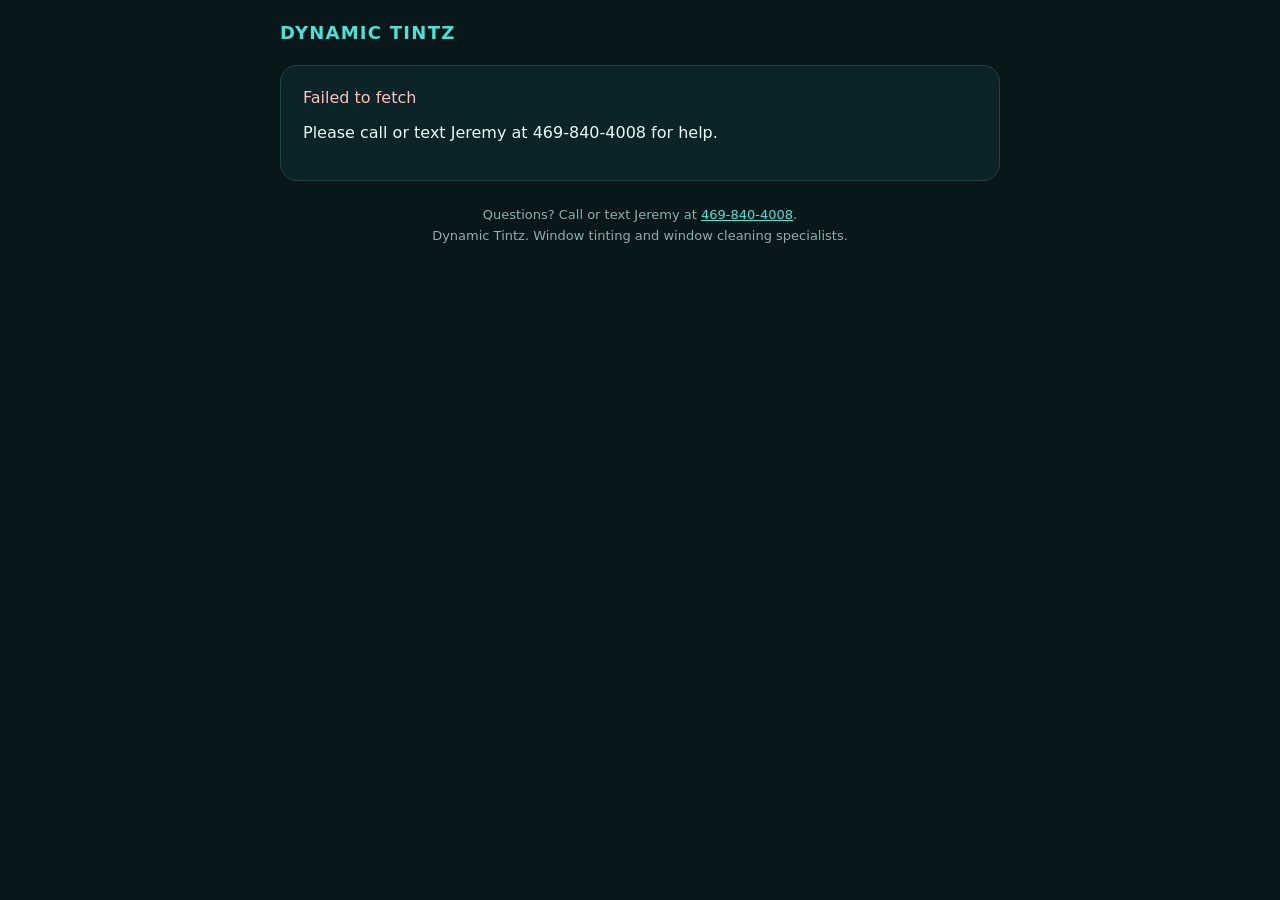
==== cleaning-quote.html @ c1bbcbcb "cleaning quote selection and email added." ====
<!doctype html><html lang="en"><head><meta charset="utf-8"><meta name="viewport" content="width=device-width,initial-scale=1"><meta name="theme-color" content="#082023"><title>Choose Your Window Cleaning | Dynamic Tintz</title><style>
:root{font-family:Inter,system-ui,-apple-system,Segoe UI,Arial,sans-serif;color:#e9f8f8;background:#07171a}*{box-sizing:border-box}body{margin:0;padding:22px 14px 50px}main{max-width:720px;margin:auto}.brand{font-weight:900;font-size:18px;letter-spacing:.07em;color:#4de1d6;margin-bottom:22px}.intro{color:#b8cdcd;line-height:1.55}h1{font-size:clamp(25px,5vw,37px);line-height:1.12;margin:0 0 8px}h2{font-size:19px;margin:0 0 10px}.card{background:#0c2427;border:1px solid #214247;border-radius:17px;padding:22px;margin:16px 0}.card.active{border:2px solid #42ddd0}.head{display:flex;justify-content:space-between;gap:12px;align-items:center}.price{font-size:27px;font-weight:900;color:white}.muted{color:#a6bfc0;font-size:14px}.line{display:flex;justify-content:space-between;gap:15px;padding:8px 0;border-bottom:1px solid #224044}.line:last-child{border:0}.option{display:flex;gap:12px;align-items:center;padding:11px 0;border-top:1px solid #244449}.option label{flex:1;cursor:pointer}.option input{accent-color:#23d0c5;width:19px;height:19px}.option strong{white-space:nowrap}button{font:inherit;cursor:pointer}.select{background:#122f32;color:#eff;border:1px solid #3e6468;border-radius:10px;padding:12px 16px;font-weight:750}.select.active{background:#177a7a;border-color:#4de1d6}.primary{width:100%;background:#22cfc4;color:#052022;border:0;border-radius:12px;padding:17px;font-weight:850;font-size:16px}.primary:disabled{opacity:.5;cursor:wait}.error{color:#ffc1bb}.success{color:#8ef2d5}.hidden{display:none}.foot{margin-top:24px;text-align:center;color:#93adaf;font-size:13px;line-height:1.6}a{color:#4ce5d8}.tag{font-size:12px;color:#a6f1e5;text-transform:uppercase;letter-spacing:.09em;font-weight:800}.status{padding:15px;border:1px solid #35585b;border-radius:12px;margin-top:15px;line-height:1.5}
</style></head><body><main><div class="brand">DYNAMIC TINTZ</div><div id="loading" class="card">Loading your window cleaning options...</div><div id="content" class="hidden"><div class="tag">Your personalized cleaning quote</div><h1 id="headline">Choose your cleaning package</h1><p class="intro">Select the services that work best for you. Nothing is charged or invoiced when you make your selection. Jeremy will review the details before sending your Square invoice.</p><section class="card" id="basicCard"><div class="head"><div><div class="tag">Option A</div><h2>Glass Cleaning</h2></div><div id="basicPrice" class="price"></div></div><p class="muted">Your quoted glass cleaning services, without optional extras.</p><div id="baseLines"></div><button type="button" id="chooseBasic" class="select">Choose Glass Only</button></section><section class="card active" id="customCard"><div class="head"><div><div class="tag">Option B</div><h2>Customize Your Cleaning</h2></div><div id="customPrice" class="price"></div></div><p class="muted">Choose any extras you'd like us to include. The total updates automatically.</p><div id="extras"></div><button type="button" id="chooseCustom" class="select active">Choose Custom Package</button></section><section class="card"><div class="line"><strong>Selected subtotal</strong><strong id="subtotal"></strong></div><div class="line"><span>Estimated sales tax (6.25%)</span><strong id="tax"></strong></div><div class="line"><strong>Selected total</strong><span id="total" class="price"></span></div><p class="muted">Hard-water treatment is a starting estimate and may need confirmation after glass inspection. Any change will be reviewed with you before invoicing.</p><button id="confirm" class="primary">Confirm My Cleaning Package</button><div id="message" role="status" aria-live="polite"></div></section></div><footer class="foot">Questions? Call or text Jeremy at <a href="tel:4698404008">469-840-4008</a>.<br>Dynamic Tintz. Window tinting and window cleaning specialists.</footer></main><script>
(()=>{'use strict';const API='https://jypfmjuesuezlmgfmrjq.supabase.co/functions/v1/cleaning-quote-options',KEY='sb_publishable_pAu0w7YvY4vk5sMect4LQw_-SG6ngls',token=new URLSearchParams(location.search).get('token')||'';let data=null,mode='custom',chosen=new Set();const $=id=>document.getElementById(id);const money=n=>(n/100).toLocaleString('en-US',{style:'currency',currency:'USD'});const escape=s=>String(s??'').replace(/[&<>"']/g,c=>({'&':'&amp;','<':'&lt;','>':'&gt;','"':'&quot;',"'":'&apos;'}[c]));async function request(action,extra={}){const r=await fetch(API,{method:'POST',headers:{'Content-Type':'application/json',apikey:KEY},body:JSON.stringify({action,token,...extra})});const v=await r.json();if(!r.ok||v.error)throw new Error(v.error||'Request failed');return v;}
function totals(lines){const subtotal=lines.reduce((s,l)=>s+Math.max(Math.round((Number(l.minimum)||0)*100),Math.round(Number(l.price)*100)*Number(l.qty)),0);const tax=Math.round(subtotal*.0625);return {subtotal,tax,total:subtotal+tax};}
function render(){if(!data)return;const active=mode==='custom';$('basicCard').classList.toggle('active',!active);$('customCard').classList.toggle('active',active);$('chooseBasic').classList.toggle('active',!active);$('chooseCustom').classList.toggle('active',active);const lines=[...data.base_lines,...(active?data.optional.filter(o=>chosen.has(o.key)).map(o=>({...o,kind:'addition'})):[])];const t=totals(lines);$('basicPrice').textContent=money(totals(data.base_lines).total);$('customPrice').textContent=money(totals([...data.base_lines,...data.optional.filter(o=>chosen.has(o.key))]).total);$('subtotal').textContent=money(t.subtotal);$('tax').textContent=money(t.tax);$('total').textContent=money(t.total);}
function show(){if(!data)return;$('loading').classList.add('hidden');$('content').classList.remove('hidden');$('headline').textContent='Your window cleaning options';$('baseLines').innerHTML=data.base_lines.map(l=>`<div class="line"><span>${escape(l.name)}${l.variation?' ('+escape(l.variation)+')':''}</span><strong>${money(Math.max(Math.round((Number(l.minimum)||0)*100),Math.round(l.price*100)*l.qty))}</strong></div>`).join('');$('extras').innerHTML=data.optional.map(o=>`<div class="option"><input type="checkbox" id="extra_${escape(o.key)}" data-key="${escape(o.key)}" checked><label for="extra_${escape(o.key)}">${escape(o.name)} <span class="muted">(${o.qty} × ${money(o.price*100)})${o.minimum?' · '+money(o.minimum*100)+' minimum':''}</span></label><strong>${money(Math.max(Math.round((Number(o.minimum)||0)*100),Math.round(o.price*100)*o.qty))}</strong></div>`).join('');chosen=new Set(data.optional.map(o=>o.key));$('extras').querySelectorAll('input').forEach(el=>el.addEventListener('change',()=>{el.checked?chosen.add(el.dataset.key):chosen.delete(el.dataset.key);mode='custom';render()}));if(data.status!=='sent'){document.querySelectorAll('input,button').forEach(el=>el.disabled=true);$('message').innerHTML='<div class="status success">Your selection has already been received. Dynamic Tintz will review it and follow up.</div>';}render();}
$('chooseBasic').onclick=()=>{mode='basic';render()};$('chooseCustom').onclick=()=>{mode='custom';render()};$('confirm').onclick=async()=>{if(!confirm('Confirm your selected cleaning package? You will not be charged now.'))return;const b=$('confirm');b.disabled=true;b.textContent='Confirming...';try{const result=await request('select',{selected_keys:mode==='custom'?[...chosen]:[]});$('message').innerHTML='<div class="status success">Thank you! Your selection has been received. Jeremy will review it before sending your invoice.</div>';document.querySelectorAll('input,button').forEach(el=>el.disabled=true);}catch(e){$('message').innerHTML='<div class="status error">'+escape(e.message)+'</div>';b.disabled=false;b.textContent='Confirm My Cleaning Package';}};
(async()=>{try{data=await request('get');show()}catch(e){$('loading').innerHTML='<div class="error">'+escape(e.message)+'</div><p>Please call or text Jeremy at 469-840-4008 for help.</p>'}})();})();
</script></body></html>
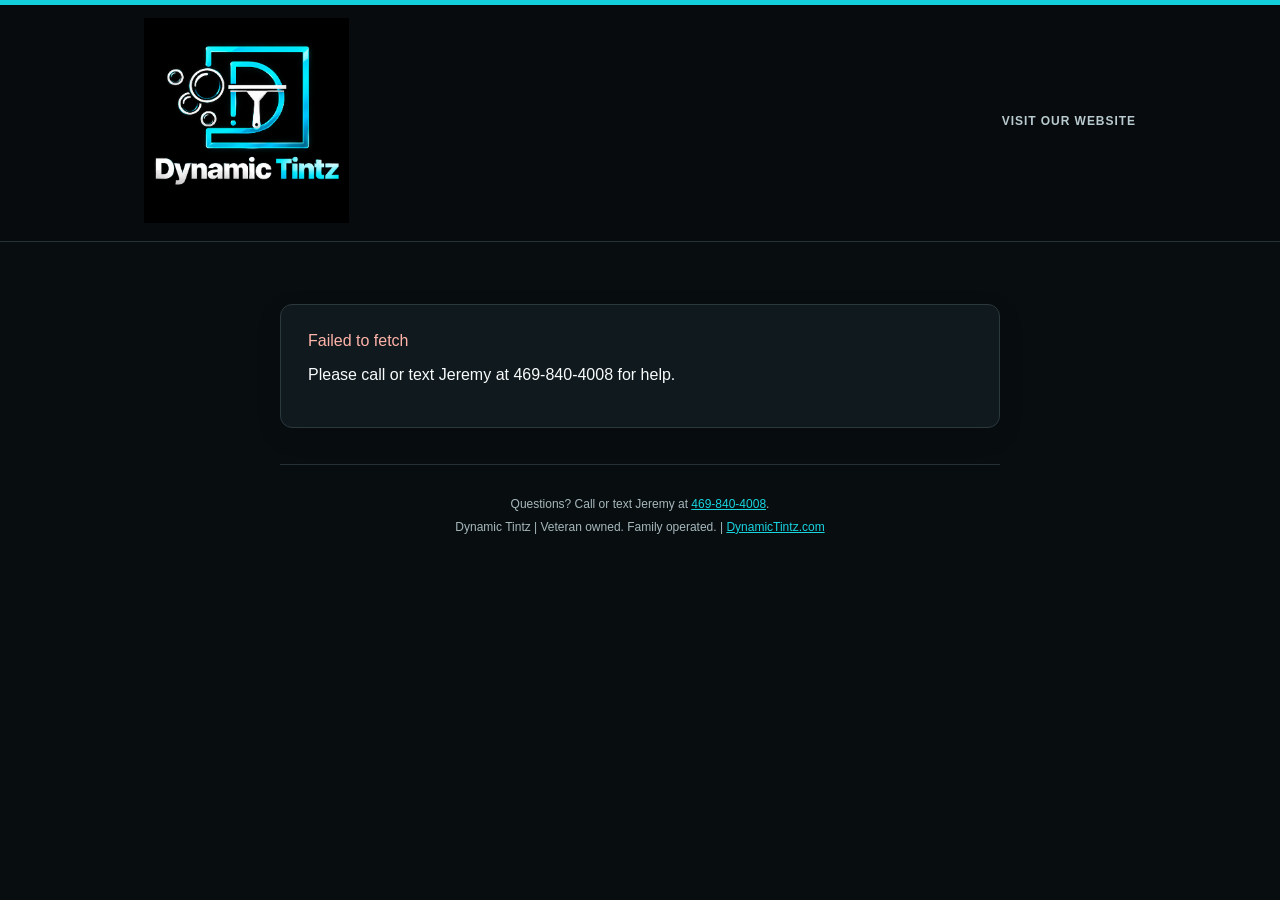
==== commit d56943ad: "customer experience v1" ====
--- a/cleaning-quote.html
+++ b/cleaning-quote.html
@@ -1,10 +1,10 @@
 <!doctype html><html lang="en"><head><meta charset="utf-8"><meta name="viewport" content="width=device-width,initial-scale=1"><meta name="theme-color" content="#082023"><title>Choose Your Window Cleaning | Dynamic Tintz</title><style>
-:root{font-family:Inter,system-ui,-apple-system,Segoe UI,Arial,sans-serif;color:#e9f8f8;background:#07171a}*{box-sizing:border-box}body{margin:0;padding:22px 14px 50px}main{max-width:720px;margin:auto}.brand{font-weight:900;font-size:18px;letter-spacing:.07em;color:#4de1d6;margin-bottom:22px}.intro{color:#b8cdcd;line-height:1.55}h1{font-size:clamp(25px,5vw,37px);line-height:1.12;margin:0 0 8px}h2{font-size:19px;margin:0 0 10px}.card{background:#0c2427;border:1px solid #214247;border-radius:17px;padding:22px;margin:16px 0}.card.active{border:2px solid #42ddd0}.head{display:flex;justify-content:space-between;gap:12px;align-items:center}.price{font-size:27px;font-weight:900;color:white}.muted{color:#a6bfc0;font-size:14px}.line{display:flex;justify-content:space-between;gap:15px;padding:8px 0;border-bottom:1px solid #224044}.line:last-child{border:0}.option{display:flex;gap:12px;align-items:center;padding:11px 0;border-top:1px solid #244449}.option label{flex:1;cursor:pointer}.option input{accent-color:#23d0c5;width:19px;height:19px}.option strong{white-space:nowrap}button{font:inherit;cursor:pointer}.select{background:#122f32;color:#eff;border:1px solid #3e6468;border-radius:10px;padding:12px 16px;font-weight:750}.select.active{background:#177a7a;border-color:#4de1d6}.primary{width:100%;background:#22cfc4;color:#052022;border:0;border-radius:12px;padding:17px;font-weight:850;font-size:16px}.primary:disabled{opacity:.5;cursor:wait}.error{color:#ffc1bb}.success{color:#8ef2d5}.hidden{display:none}.foot{margin-top:24px;text-align:center;color:#93adaf;font-size:13px;line-height:1.6}a{color:#4ce5d8}.tag{font-size:12px;color:#a6f1e5;text-transform:uppercase;letter-spacing:.09em;font-weight:800}.status{padding:15px;border:1px solid #35585b;border-radius:12px;margin-top:15px;line-height:1.5}
-</style></head><body><main><div class="brand">DYNAMIC TINTZ</div><div id="loading" class="card">Loading your window cleaning options...</div><div id="content" class="hidden"><div class="tag">Your personalized cleaning quote</div><h1 id="headline">Choose your cleaning package</h1><p class="intro">Select the services that work best for you. Nothing is charged or invoiced when you make your selection. Jeremy will review the details before sending your Square invoice.</p><section class="card" id="basicCard"><div class="head"><div><div class="tag">Option A</div><h2>Glass Cleaning</h2></div><div id="basicPrice" class="price"></div></div><p class="muted">Your quoted glass cleaning services, without optional extras.</p><div id="baseLines"></div><button type="button" id="chooseBasic" class="select">Choose Glass Only</button></section><section class="card active" id="customCard"><div class="head"><div><div class="tag">Option B</div><h2>Customize Your Cleaning</h2></div><div id="customPrice" class="price"></div></div><p class="muted">Choose any extras you'd like us to include. The total updates automatically.</p><div id="extras"></div><button type="button" id="chooseCustom" class="select active">Choose Custom Package</button></section><section class="card"><div class="line"><strong>Selected subtotal</strong><strong id="subtotal"></strong></div><div class="line"><span>Estimated sales tax (6.25%)</span><strong id="tax"></strong></div><div class="line"><strong>Selected total</strong><span id="total" class="price"></span></div><p class="muted">Hard-water treatment is a starting estimate and may need confirmation after glass inspection. Any change will be reviewed with you before invoicing.</p><button id="confirm" class="primary">Confirm My Cleaning Package</button><div id="message" role="status" aria-live="polite"></div></section></div><footer class="foot">Questions? Call or text Jeremy at <a href="tel:4698404008">469-840-4008</a>.<br>Dynamic Tintz. Window tinting and window cleaning specialists.</footer></main><script>
+:root{font-family:Arial,Helvetica,sans-serif;color:#f8fbfc;background:#070c0f}*{box-sizing:border-box}body{margin:0;background:#080d10;min-height:100vh}body:before{content:"";position:fixed;inset:0 0 auto;height:5px;background:#12cfdb;z-index:10}header{background:#080b0d;border-bottom:1px solid #253239}header .inner{max-width:1040px;margin:auto;padding:18px 24px;display:flex;align-items:center;justify-content:space-between;gap:20px}header img{display:block;width:205px;max-width:100%;height:auto}header a{color:#b8cbd0;text-decoration:none;font-size:12px;font-weight:700;letter-spacing:.08em}main{max-width:760px;margin:0 auto;padding:44px 20px 64px}.eyebrow,.tag{font-size:11px;font-weight:900;letter-spacing:.15em;text-transform:uppercase;color:#19d5df}.hero{padding:8px 0 18px}h1{font-size:clamp(34px,6vw,53px);letter-spacing:-.045em;line-height:1.04;margin:12px 0 17px;font-weight:900}h2{font-size:22px;letter-spacing:-.035em;margin:7px 0 0;font-weight:850}.intro{color:#b7c4c8;font-size:16px;line-height:1.7;max-width:650px;margin:0}.card{background:#10191d;border:1px solid #2b383e;border-radius:12px;padding:27px;margin:18px 0;box-shadow:0 8px 24px #0002}.card.active{border:1px solid #16d5de;box-shadow:0 0 0 1px #16d5de44}.head{display:flex;align-items:start;justify-content:space-between;gap:20px}.price{font-size:clamp(27px,5vw,36px);font-weight:900;color:#fff;white-space:nowrap;letter-spacing:-.04em}.muted{color:#afc0c5;font-size:13px;line-height:1.65}.card>p.muted{margin:14px 0 18px}.line{display:flex;justify-content:space-between;gap:20px;padding:13px 0;border-bottom:1px solid #29383d;line-height:1.45;font-size:14px}.line:last-child{border-bottom:0}.line strong{white-space:nowrap}.option{display:flex;gap:13px;align-items:center;padding:17px 0;border-top:1px solid #29383d;font-size:14px}.option label{flex:1;cursor:pointer;line-height:1.5}.option input{accent-color:#12d0dc;width:21px;height:21px;cursor:pointer;flex:none}.option strong{white-space:nowrap}button{font:inherit;cursor:pointer;transition:background .15s,border-color .15s}.select{background:transparent;color:#fff;border:1px solid #6c8389;border-radius:6px;padding:13px 19px;font-size:13px;font-weight:850;text-transform:uppercase;letter-spacing:.025em;margin-top:15px}.select.active,.select:hover{background:#13cbd7;color:#061015;border-color:#13cbd7}.primary{width:100%;background:#14cdda;color:#061015;border:0;border-radius:6px;padding:18px 20px;font-weight:900;font-size:14px;text-transform:uppercase;letter-spacing:.05em;margin-top:20px}.primary:disabled{opacity:.5;cursor:wait}.error{color:#ffb3a9}.success{color:#8ff0d6}.hidden{display:none!important}.foot{border-top:1px solid #243238;margin-top:36px;padding:28px 0 0;text-align:center;color:#a6b8bd;font-size:12px;line-height:1.9}.foot a{color:#18d4df}.status{padding:17px;border:1px solid #35585b;border-radius:8px;margin-top:17px;line-height:1.5}.summary-heading{font-size:19px;font-weight:850;margin:0 0 10px}.fineprint{font-size:12px;color:#9cb0b6;line-height:1.65}.card-choice{position:relative}.card-choice.active:before{content:"SELECTED";position:absolute;top:0;right:25px;transform:translateY(-50%);background:#13cbd7;color:#061015;padding:5px 10px;border-radius:3px;font-size:10px;letter-spacing:.1em;font-weight:900}.hero-bar{width:48px;height:4px;background:#13cbd7;margin-bottom:24px}@media(max-width:560px){header .inner{padding:13px 17px}header img{width:160px}header a{font-size:10px}main{padding:30px 15px 45px}.card{padding:20px 17px}.head{gap:8px}h2{font-size:19px}.price{font-size:25px}.option{flex-wrap:wrap}.option strong{margin-left:34px}.line{font-size:13px}.select{width:100%}}
+</style></head><body><header><div class="inner"><a href="https://dynamictintz.com" aria-label="Dynamic Tintz home"><img src="email-assets/dynamic-tintz-dark.png" alt="Dynamic Tintz, Window Film and Window Cleaning"></a><a href="https://dynamictintz.com">VISIT OUR WEBSITE</a></div></header><main><div id="loading" class="card">Loading your window cleaning options...</div><div id="content" class="hidden"><div class="hero"><div class="hero-bar"></div><div class="tag">YOUR PERSONALIZED WINDOW CLEANING ESTIMATE</div><h1 id="headline">Your glass. Your choice.</h1><p class="intro">Review your personalized estimate and choose the services that work best for your property. No payment is required today. We will review your selection and follow up with next steps.</p></div><section class="card card-choice" id="basicCard"><div class="head"><div><div class="tag">Option A</div><h2>Glass Cleaning</h2></div><div id="basicPrice" class="price"></div></div><p class="muted">Your complete glass cleaning estimate without optional add-ons.</p><div id="baseLines"></div><button type="button" id="chooseBasic" class="select">Choose Glass Only</button></section><section class="card card-choice active" id="customCard"><div class="head"><div><div class="tag">Option B</div><h2>Customize Your Cleaning</h2></div><div id="customPrice" class="price"></div></div><p class="muted">Build your ideal package. Select only the additional services you want, and your estimate updates instantly.</p><div id="extras"></div><button type="button" id="chooseCustom" class="select active">Choose Custom Package</button></section><section class="card"><h2 class="summary-heading">Your estimate summary</h2><div class="line"><strong>Selected subtotal</strong><strong id="subtotal"></strong></div><div class="line"><span>Estimated sales tax (6.25%)</span><strong id="tax"></strong></div><div class="line"><strong>Selected total</strong><span id="total" class="price"></span></div><p class="muted">Pricing includes estimated sales tax. Hard-water treatment may require a final glass inspection. We will confirm any adjustments with you before invoicing.</p><button id="confirm" class="primary">Confirm My Cleaning Package</button><div id="message" role="status" aria-live="polite"></div></section></div><footer class="foot">Questions? Call or text Jeremy at <a href="tel:4698404008">469-840-4008</a>.<br>Dynamic Tintz | Veteran owned. Family operated. | <a href="https://dynamictintz.com">DynamicTintz.com</a></footer></main><script>
 (()=>{'use strict';const API='https://jypfmjuesuezlmgfmrjq.supabase.co/functions/v1/cleaning-quote-options',KEY='sb_publishable_pAu0w7YvY4vk5sMect4LQw_-SG6ngls',token=new URLSearchParams(location.search).get('token')||'';let data=null,mode='custom',chosen=new Set();const $=id=>document.getElementById(id);const money=n=>(n/100).toLocaleString('en-US',{style:'currency',currency:'USD'});const escape=s=>String(s??'').replace(/[&<>"']/g,c=>({'&':'&amp;','<':'&lt;','>':'&gt;','"':'&quot;',"'":'&apos;'}[c]));async function request(action,extra={}){const r=await fetch(API,{method:'POST',headers:{'Content-Type':'application/json',apikey:KEY},body:JSON.stringify({action,token,...extra})});const v=await r.json();if(!r.ok||v.error)throw new Error(v.error||'Request failed');return v;}
 function totals(lines){const subtotal=lines.reduce((s,l)=>s+Math.max(Math.round((Number(l.minimum)||0)*100),Math.round(Number(l.price)*100)*Number(l.qty)),0);const tax=Math.round(subtotal*.0625);return {subtotal,tax,total:subtotal+tax};}
 function render(){if(!data)return;const active=mode==='custom';$('basicCard').classList.toggle('active',!active);$('customCard').classList.toggle('active',active);$('chooseBasic').classList.toggle('active',!active);$('chooseCustom').classList.toggle('active',active);const lines=[...data.base_lines,...(active?data.optional.filter(o=>chosen.has(o.key)).map(o=>({...o,kind:'addition'})):[])];const t=totals(lines);$('basicPrice').textContent=money(totals(data.base_lines).total);$('customPrice').textContent=money(totals([...data.base_lines,...data.optional.filter(o=>chosen.has(o.key))]).total);$('subtotal').textContent=money(t.subtotal);$('tax').textContent=money(t.tax);$('total').textContent=money(t.total);}
-function show(){if(!data)return;$('loading').classList.add('hidden');$('content').classList.remove('hidden');$('headline').textContent='Your window cleaning options';$('baseLines').innerHTML=data.base_lines.map(l=>`<div class="line"><span>${escape(l.name)}${l.variation?' ('+escape(l.variation)+')':''}</span><strong>${money(Math.max(Math.round((Number(l.minimum)||0)*100),Math.round(l.price*100)*l.qty))}</strong></div>`).join('');$('extras').innerHTML=data.optional.map(o=>`<div class="option"><input type="checkbox" id="extra_${escape(o.key)}" data-key="${escape(o.key)}" checked><label for="extra_${escape(o.key)}">${escape(o.name)} <span class="muted">(${o.qty} × ${money(o.price*100)})${o.minimum?' · '+money(o.minimum*100)+' minimum':''}</span></label><strong>${money(Math.max(Math.round((Number(o.minimum)||0)*100),Math.round(o.price*100)*o.qty))}</strong></div>`).join('');chosen=new Set(data.optional.map(o=>o.key));$('extras').querySelectorAll('input').forEach(el=>el.addEventListener('change',()=>{el.checked?chosen.add(el.dataset.key):chosen.delete(el.dataset.key);mode='custom';render()}));if(data.status!=='sent'){document.querySelectorAll('input,button').forEach(el=>el.disabled=true);$('message').innerHTML='<div class="status success">Your selection has already been received. Dynamic Tintz will review it and follow up.</div>';}render();}
-$('chooseBasic').onclick=()=>{mode='basic';render()};$('chooseCustom').onclick=()=>{mode='custom';render()};$('confirm').onclick=async()=>{if(!confirm('Confirm your selected cleaning package? You will not be charged now.'))return;const b=$('confirm');b.disabled=true;b.textContent='Confirming...';try{const result=await request('select',{selected_keys:mode==='custom'?[...chosen]:[]});$('message').innerHTML='<div class="status success">Thank you! Your selection has been received. Jeremy will review it before sending your invoice.</div>';document.querySelectorAll('input,button').forEach(el=>el.disabled=true);}catch(e){$('message').innerHTML='<div class="status error">'+escape(e.message)+'</div>';b.disabled=false;b.textContent='Confirm My Cleaning Package';}};
+function show(){if(!data)return;$('loading').classList.add('hidden');$('content').classList.remove('hidden');$('headline').textContent='Your glass. Your choice.';$('baseLines').innerHTML=data.base_lines.map(l=>`<div class="line"><span>${escape(l.name)}${l.variation?' ('+escape(l.variation)+')':''}</span><strong>${money(Math.max(Math.round((Number(l.minimum)||0)*100),Math.round(l.price*100)*l.qty))}</strong></div>`).join('');$('extras').innerHTML=data.optional.map(o=>`<div class="option"><input type="checkbox" id="extra_${escape(o.key)}" data-key="${escape(o.key)}" checked><label for="extra_${escape(o.key)}">${escape(o.name)} <span class="muted">(${o.qty} × ${money(o.price*100)})${o.minimum?' · '+money(o.minimum*100)+' minimum':''}</span></label><strong>${money(Math.max(Math.round((Number(o.minimum)||0)*100),Math.round(o.price*100)*o.qty))}</strong></div>`).join('');chosen=new Set(data.optional.map(o=>o.key));$('extras').querySelectorAll('input').forEach(el=>el.addEventListener('change',()=>{el.checked?chosen.add(el.dataset.key):chosen.delete(el.dataset.key);mode='custom';render()}));if(data.status!=='sent'){document.querySelectorAll('input,button').forEach(el=>el.disabled=true);$('message').innerHTML='<div class="status success">Your selection has already been received. Dynamic Tintz will review it and follow up.</div>';}render();}
+$('chooseBasic').onclick=()=>{mode='basic';render()};$('chooseCustom').onclick=()=>{mode='custom';render()};$('confirm').onclick=async()=>{if(!confirm('Confirm your selected cleaning package? You will not be charged now.'))return;const b=$('confirm');b.disabled=true;b.textContent='Confirming...';try{const result=await request('select',{selected_keys:mode==='custom'?[...chosen]:[]});$('message').innerHTML='<div class="status success">Thank you! Your selection has been received. Our team will review the details and follow up with next steps.</div>';document.querySelectorAll('input,button').forEach(el=>el.disabled=true);}catch(e){$('message').innerHTML='<div class="status error">'+escape(e.message)+'</div>';b.disabled=false;b.textContent='Confirm My Cleaning Package';}};
 (async()=>{try{data=await request('get');show()}catch(e){$('loading').innerHTML='<div class="error">'+escape(e.message)+'</div><p>Please call or text Jeremy at 469-840-4008 for help.</p>'}})();})();
 </script></body></html>
